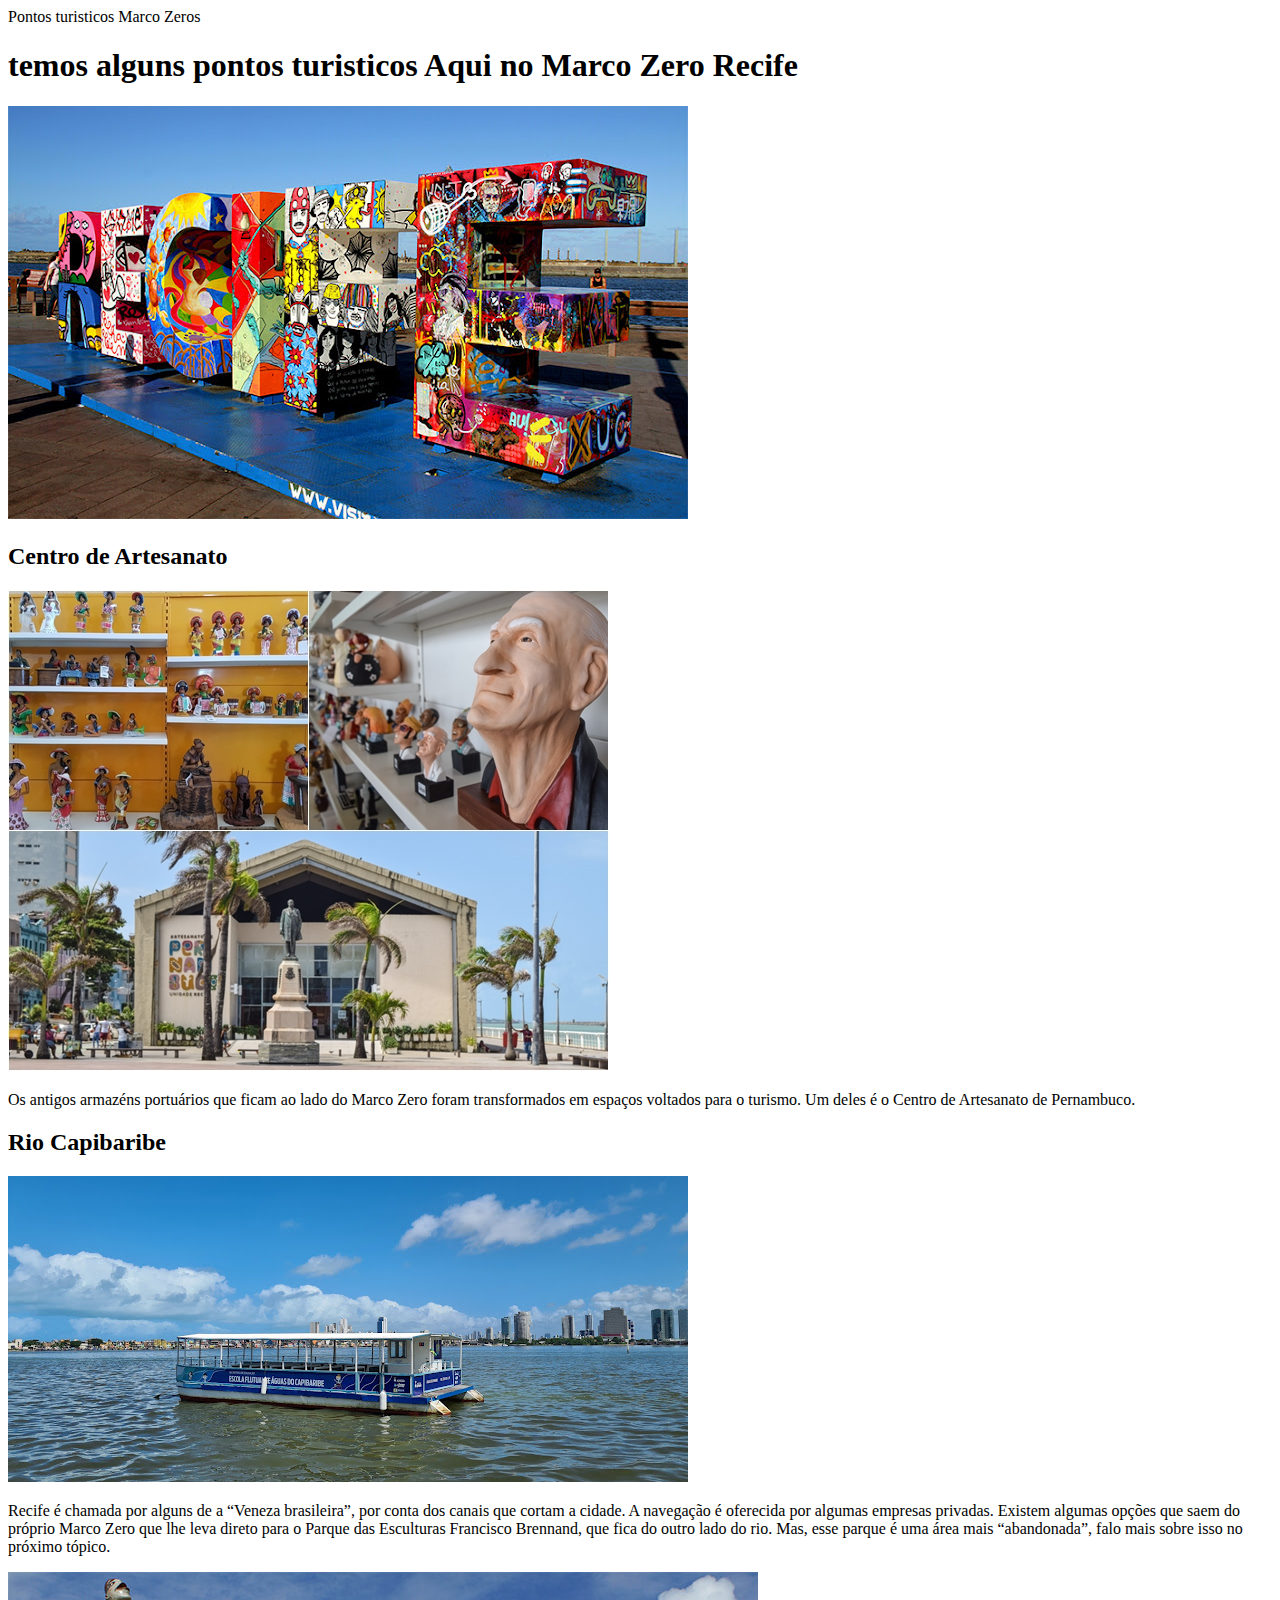
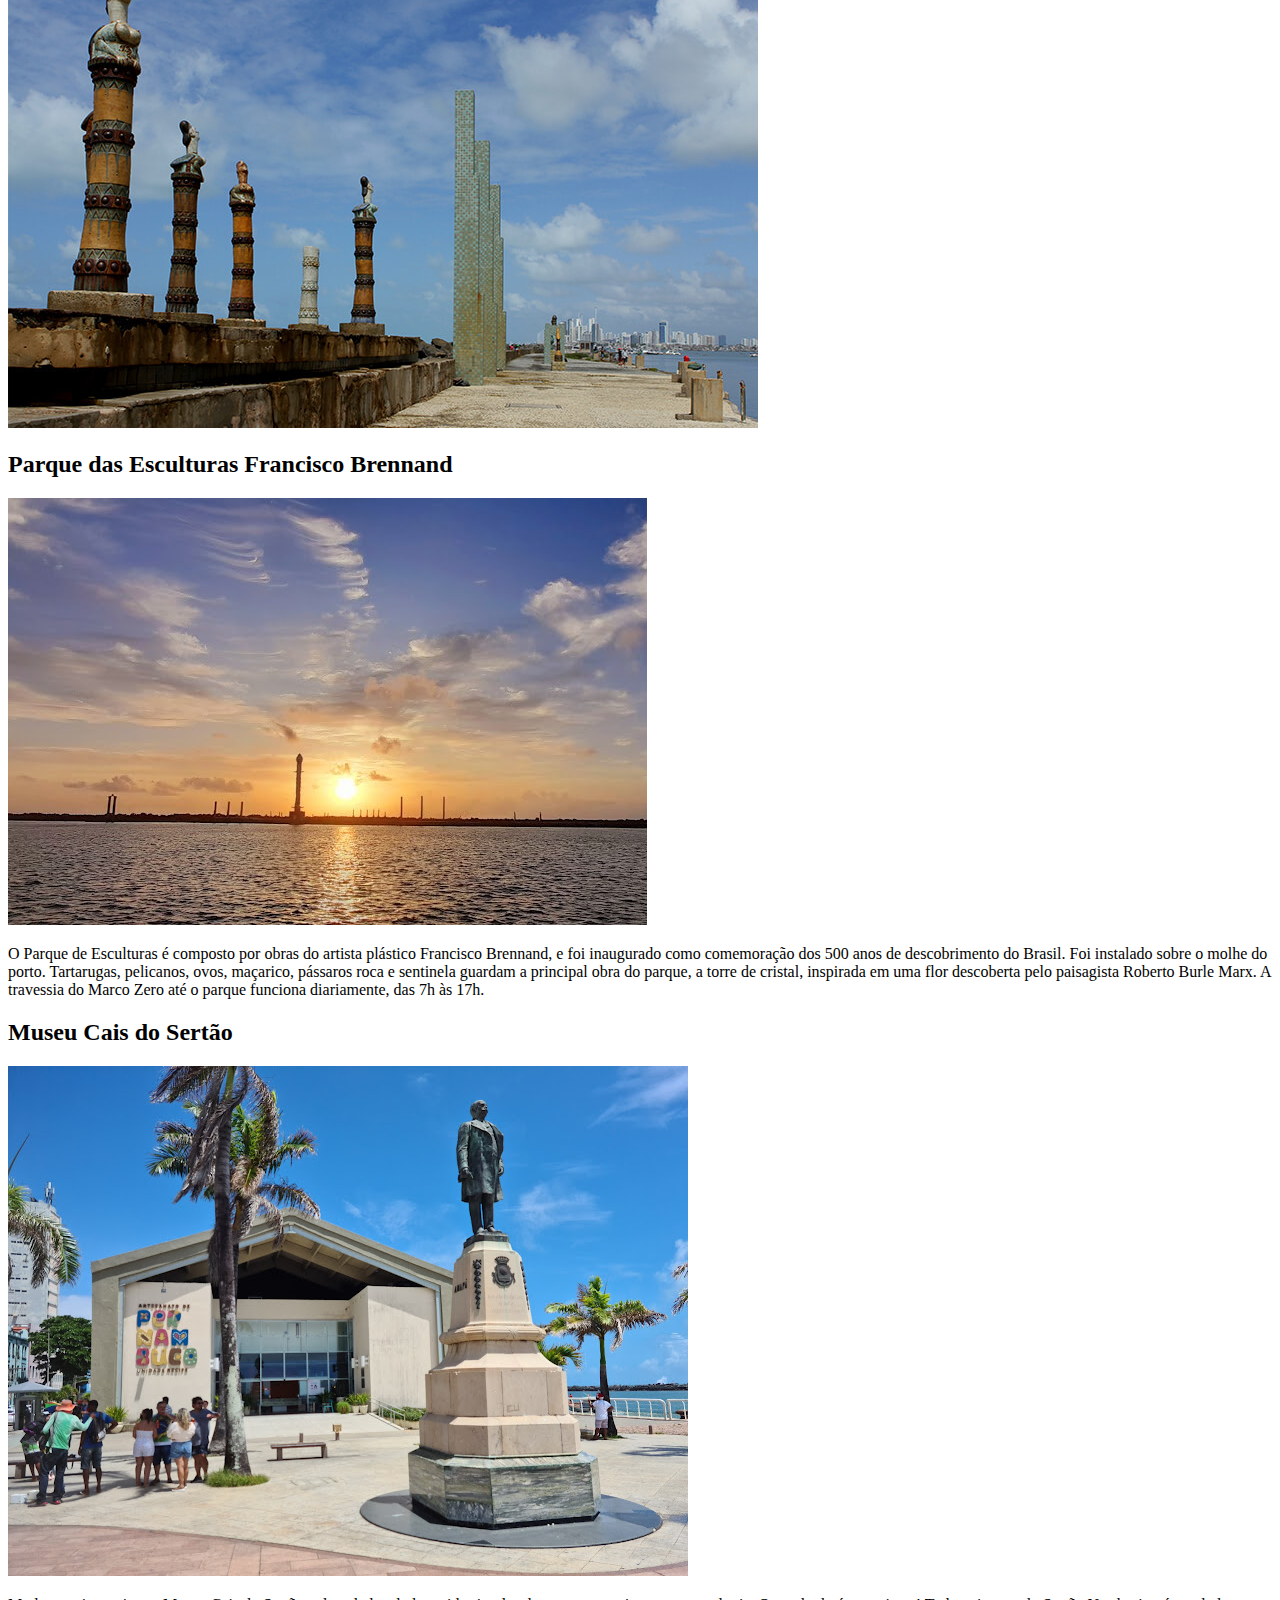
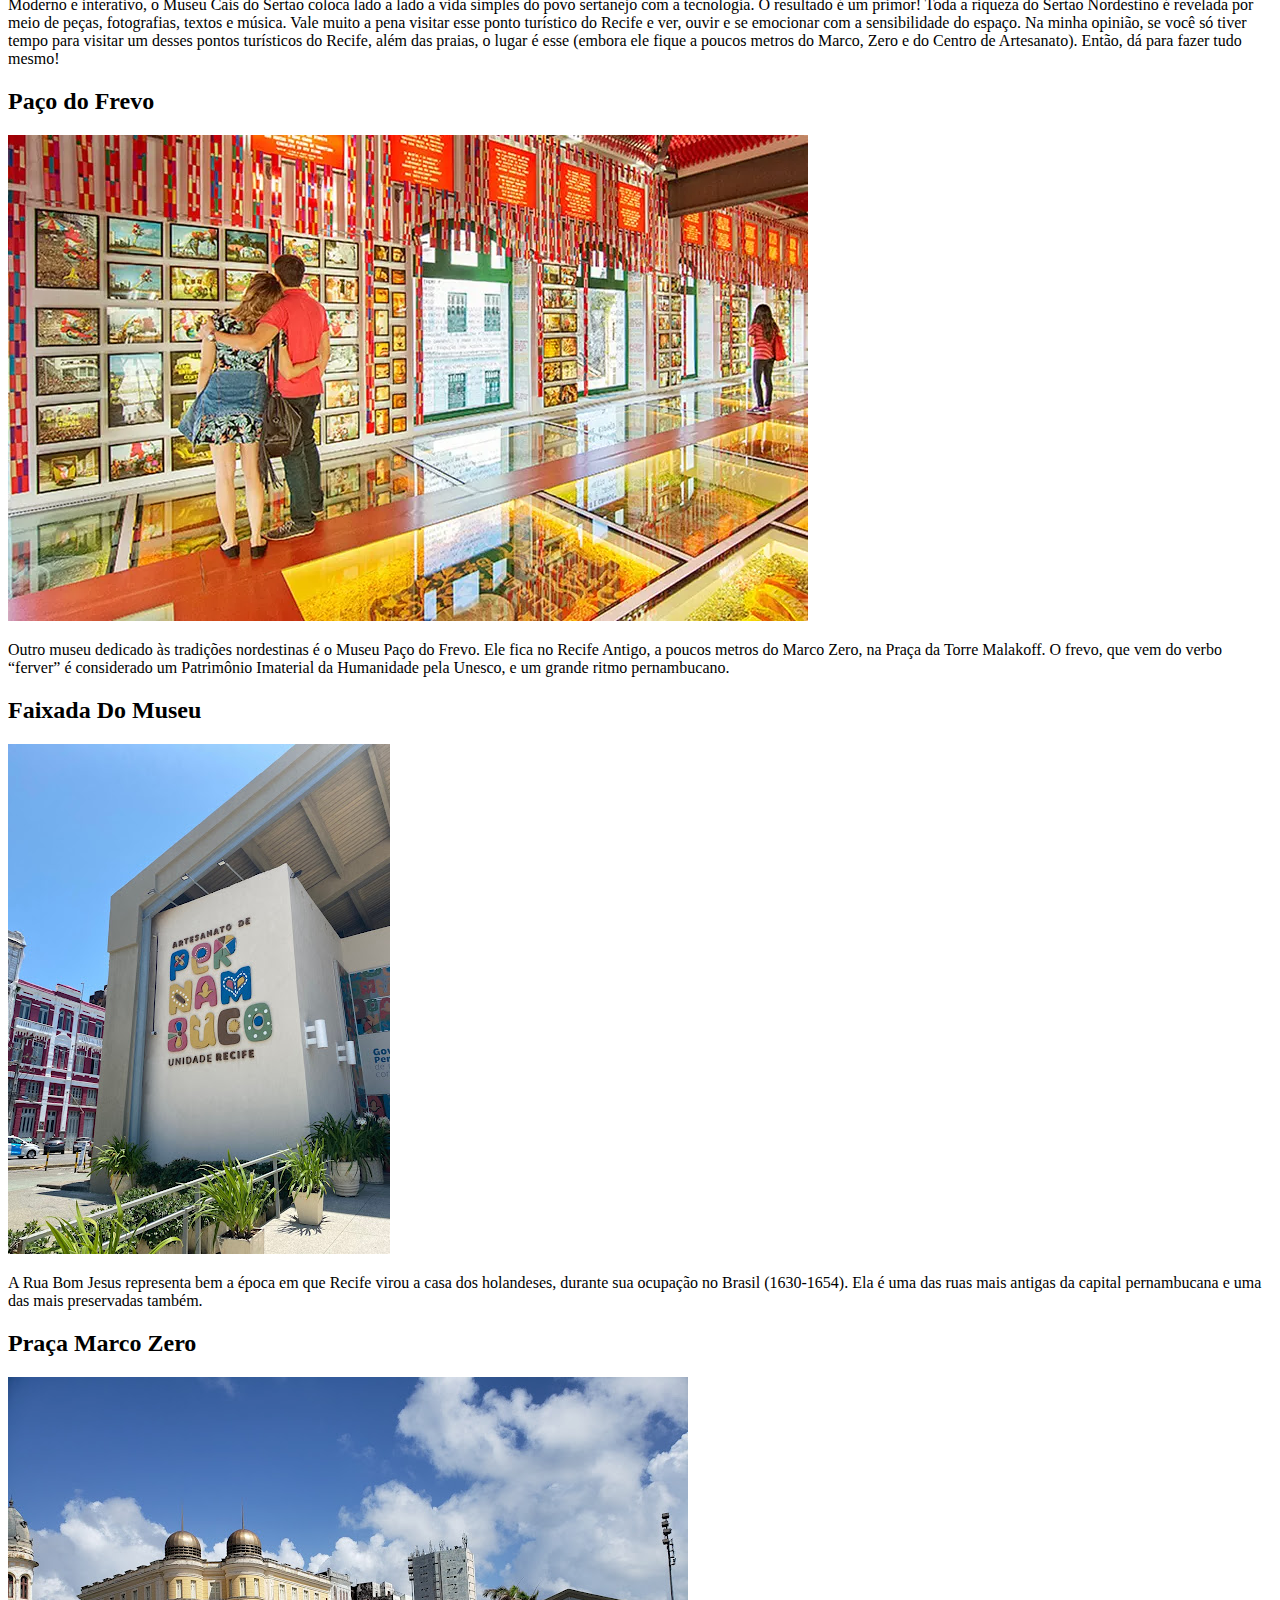
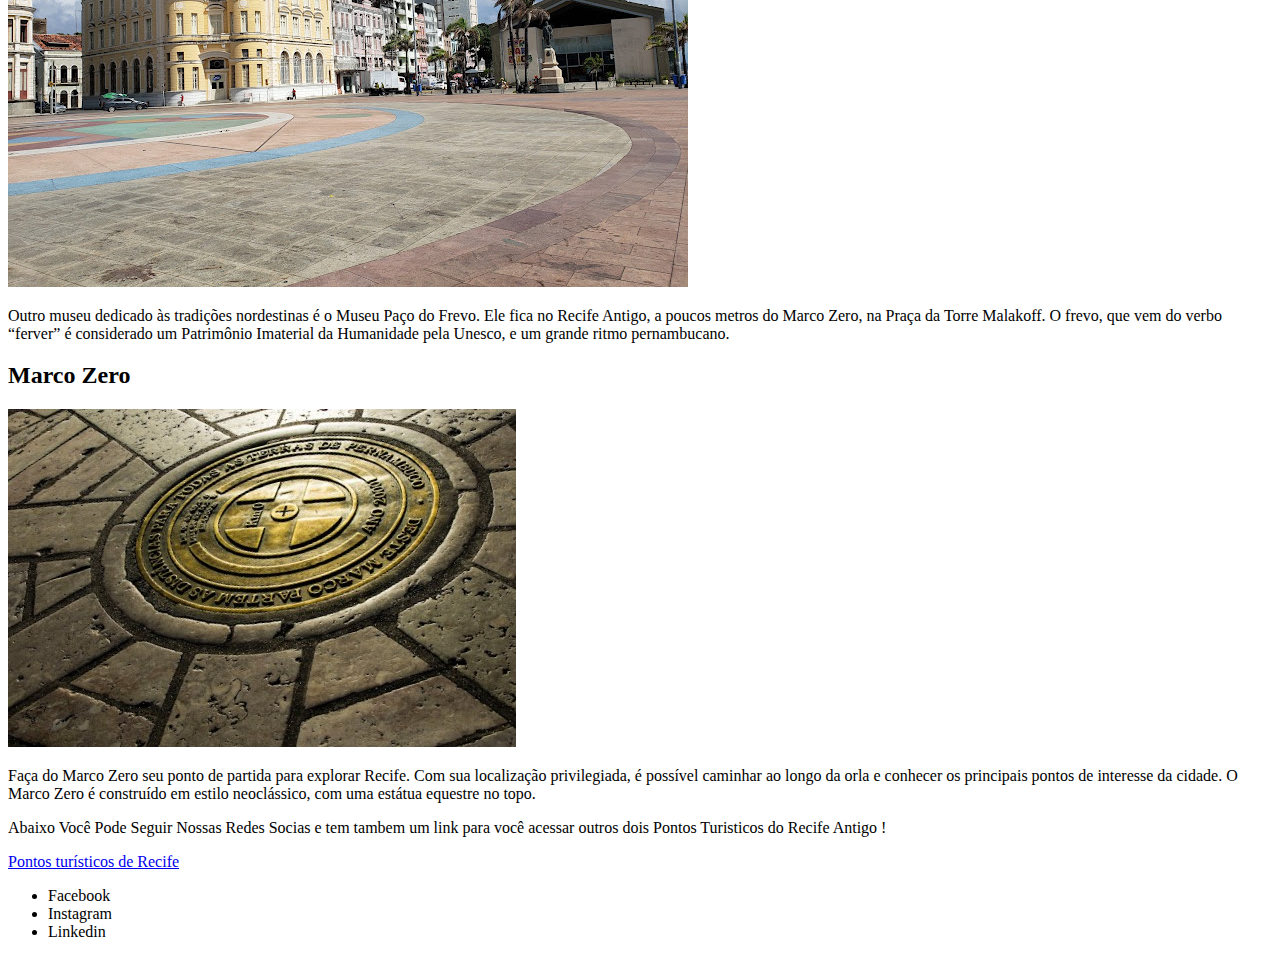
==== marco_zero.html @ 29a71479 "adicçao novos arquivos" ====
<!DOCTYPE html>
<html lang="pt-br">
<head>
    <meta charset="UTF-8">
    <meta name="viewport" content="width=device-width, initial-scale=1.0">
    <title>Pontos turisticos Marco Zero</title>
</head>
<header>
    <div>Pontos turisticos Marco Zeros</div>
</header>

<main>
    <section>
    <h1>temos alguns pontos turisticos Aqui no Marco Zero Recife </h1>
    <img src="imagens/recife.jpg" alt="logo recife">
    <h2> Centro de Artesanato</h2>
    <img src="./imagens/centro_artesanato.jpg" alt=" Centro de Artesanato">
    <p>Os antigos armazéns portuários que ficam ao lado do Marco Zero foram 
    transformados em espaços voltados para o turismo. Um deles é o Centro de Artesanato de Pernambuco.</p>
    </section>

    <section>

        <h2>Rio Capibaribe</h2>
        <img src="./imagens/passeio de catamarn.jpg" alt="Rio Capibaribe">
        <p>Recife é chamada por alguns de a “Veneza brasileira”, por conta dos canais que 
            cortam a cidade. A navegação é oferecida por algumas empresas privadas.
            Existem algumas opções que saem do próprio Marco Zero que lhe leva direto para o 
            Parque das Esculturas Francisco Brennand, que fica do outro lado do rio. Mas, esse 
            parque é uma área mais “abandonada”, falo mais sobre isso no próximo tópico.</p>
        <img src="imagens/parque-das-esculturas.jpg" alt="Parque Das esculturas">
       
    </section>

    <section>
        <h2>Parque das Esculturas Francisco Brennand</h2>
        <img src="./imagens/imagens parque das esculturas.jpg" alt="parque das escultura 1">
        <p>O Parque de Esculturas é composto por obras do artista plástico Francisco Brennand, e foi inaugurado como comemoração dos 500 anos de descobrimento do Brasil. Foi instalado sobre o molhe do porto. Tartarugas, pelicanos, ovos, maçarico, pássaros roca e sentinela guardam a principal obra do parque, a torre de cristal, 
            inspirada em uma flor descoberta pelo paisagista Roberto Burle Marx. A travessia do Marco Zero até o parque funciona diariamente, das 7h às 17h.</p>
    </section>
    <section>
        <h2>Museu Cais do Sertão</h2>
        <img src="./imagens/museu cais do sertao.jpg" alt="Museu Cais do Sertão">
        <p>Moderno e interativo, o Museu Cais do Sertão coloca lado a lado a vida simples do povo sertanejo 
            com a tecnologia. O resultado é um primor! Toda a riqueza do Sertão Nordestino é revelada por meio 
            de peças, fotografias, textos e música.
        Vale muito a pena visitar esse ponto turístico do Recife e ver, ouvir e se emocionar com a sensibilidade
         do espaço.
        Na minha opinião, se você só tiver tempo para visitar um desses pontos turísticos do Recife, além das 
        praias, o lugar é esse (embora ele fique a poucos metros do Marco, Zero e do Centro de Artesanato). 
        Então, dá para fazer tudo mesmo!</p>
    </section>
    
    <section>
        <h2>Paço do Frevo</h2>
        <img src="./imagens/Museus-em- frevo - Recife.jpg" alt="Paço do Frevo">
        <p>Outro museu dedicado às tradições nordestinas é o Museu Paço do Frevo. Ele fica no Recife Antigo, 
        a poucos metros do Marco Zero, na Praça da Torre Malakoff.  O frevo, que vem do verbo “ferver” é 
        considerado um Patrimônio Imaterial da Humanidade pela Unesco, e um grande ritmo pernambucano.</p>
    </section>

    <section>
        <h2>Faixada Do Museu</h2>
        <img src="./imagens/mais da faixada do museu.jpg" alt="Faixada Do Museu">
        <p>A Rua Bom Jesus representa bem a época em que Recife virou a casa dos holandeses, durante sua ocupação 
        no Brasil (1630-1654). Ela é uma das ruas mais antigas da capital pernambucana e uma das mais 
        preservadas também.</p>
    </section>

    <section>
        <h2>Praça Marco Zero</h2>
        <img src="./imagens/praça marco zero.jpg" alt="Praça Marco Zero">
        <p>Outro museu dedicado às tradições nordestinas é o Museu Paço do Frevo. Ele fica no Recife Antigo, 
        a poucos metros do Marco Zero, na Praça da Torre Malakoff.  O frevo, que vem do verbo “ferver” é 
        considerado um Patrimônio Imaterial da Humanidade pela Unesco, e um grande ritmo pernambucano.</p>
    </section>
   
    <section>
        <h2>Marco Zero</h2>
        <img src="./imagens/marco zero  recife.jpg" alt="Marco Zero">
        <p>Faça do Marco Zero seu ponto de partida para explorar Recife. Com sua localização privilegiada, é possível caminhar ao longo da orla e conhecer os principais pontos de interesse da cidade. O Marco Zero é construído em estilo neoclássico, 
            com uma estátua equestre no topo.</p>
    </section>
   
</main>
<footer>
    <p>Abaixo Você Pode Seguir Nossas Redes Socias
        e tem tambem um link para você acessar outros dois Pontos Turisticos do Recife
        Antigo !
        
    </p>
    <a href="recife_antigo.html">Pontos turísticos de Recife</a>
    
    <ul>

                
        <li>Facebook</li>
        <li>Instagram</li>
        <li>Linkedin</li>
      </ul>
</footer>
    

<body>
    
</body>
</html>
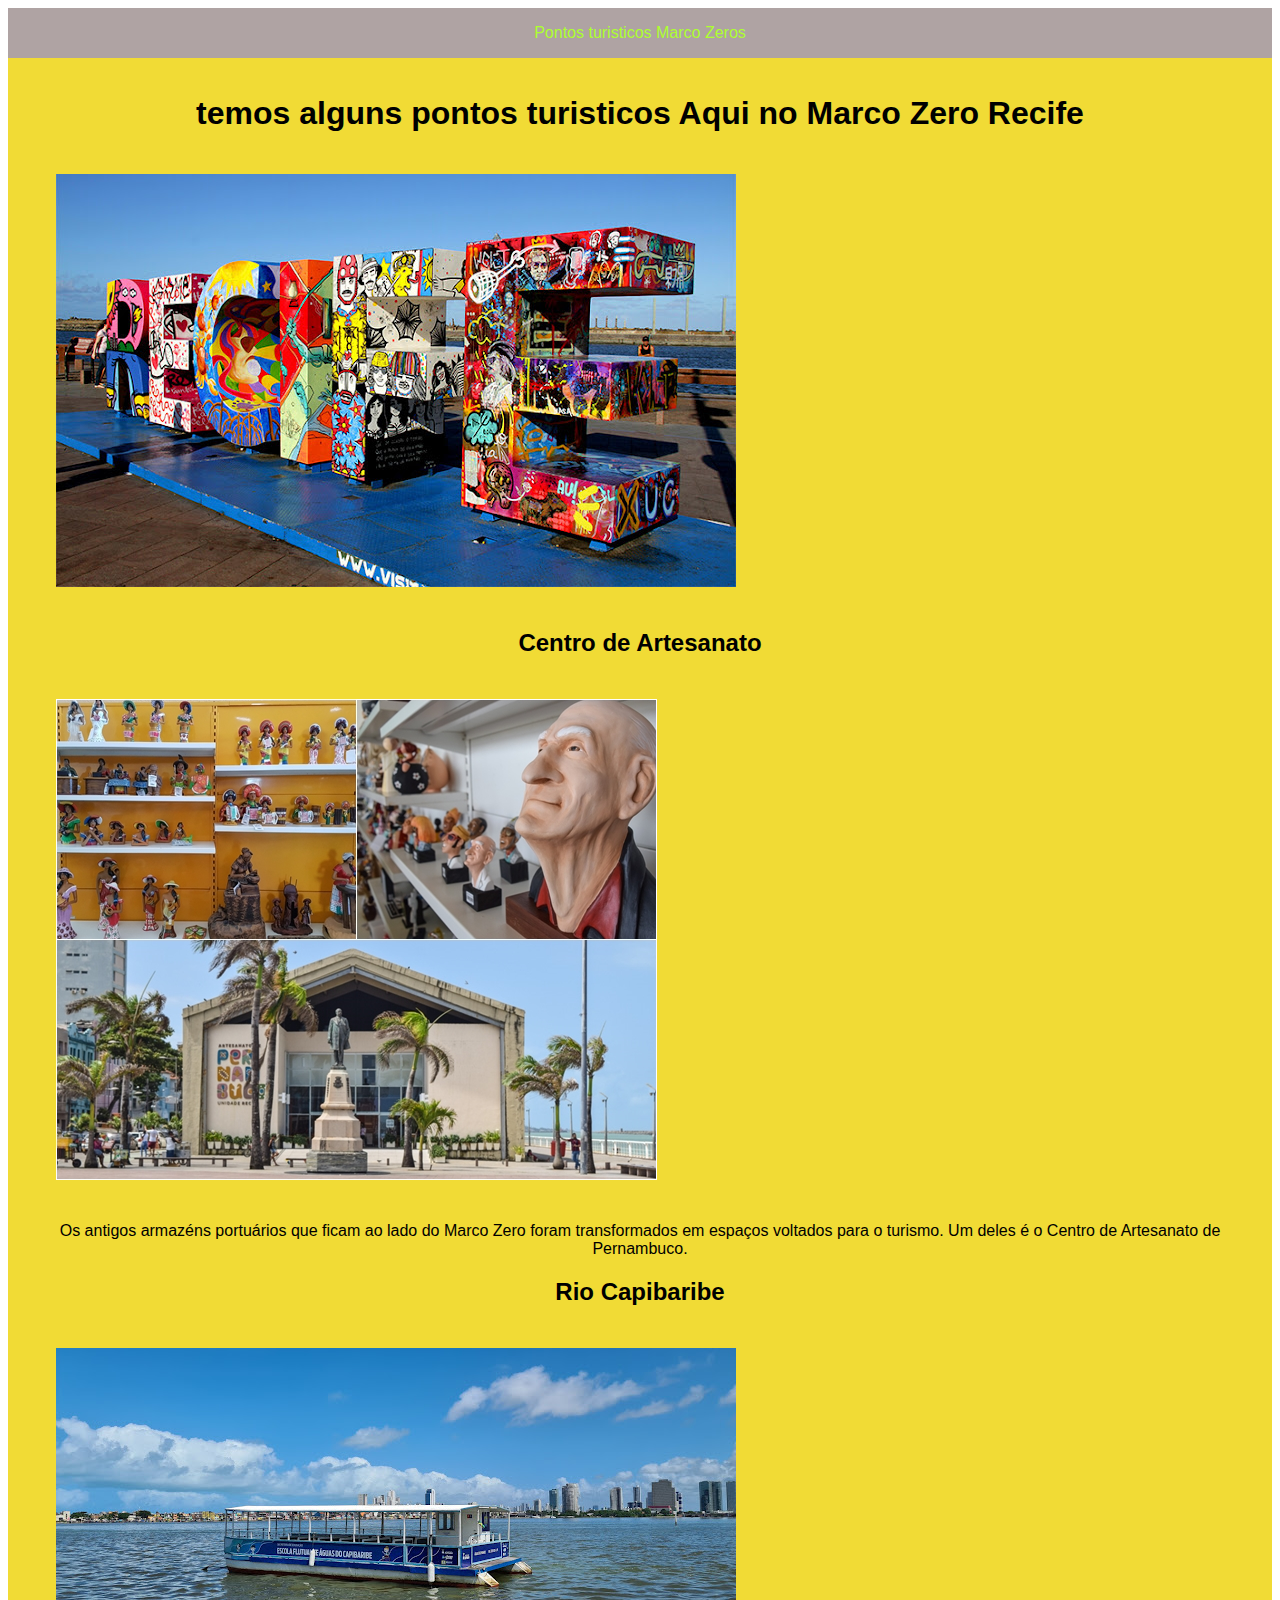
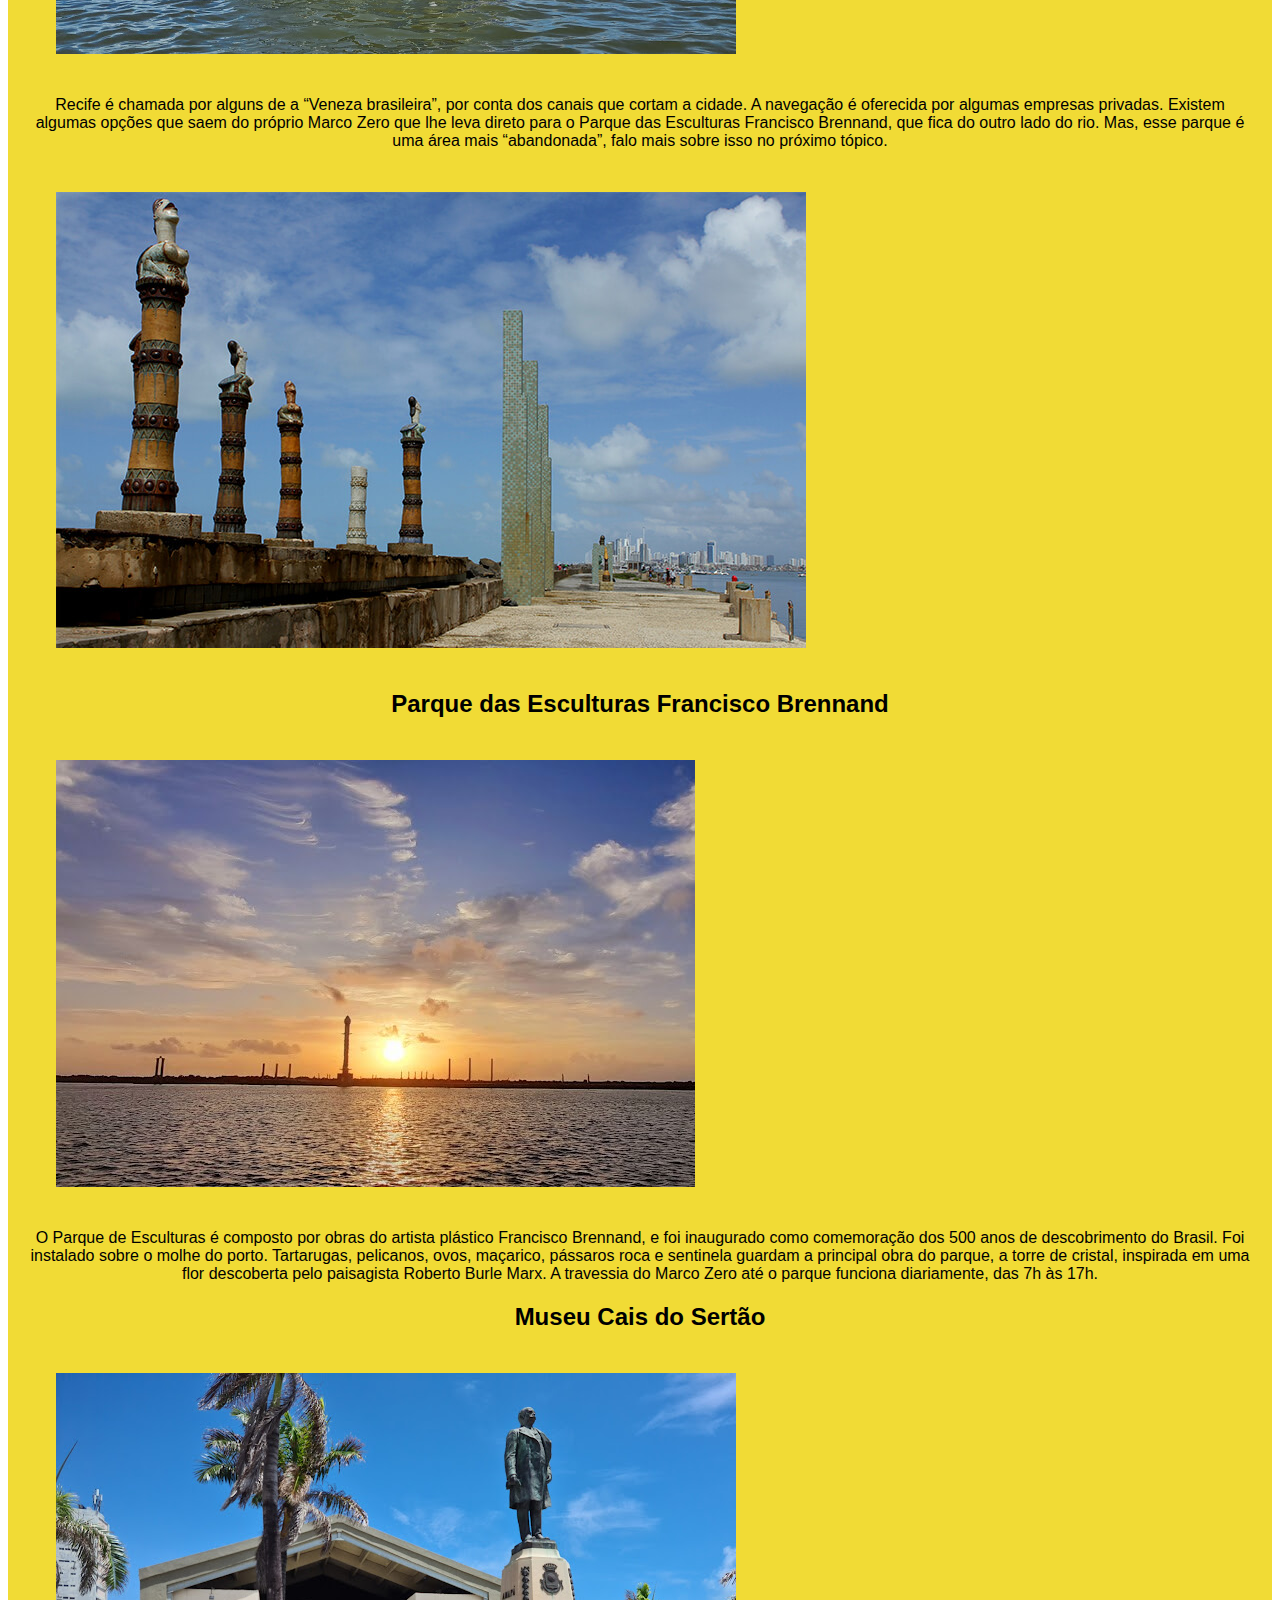
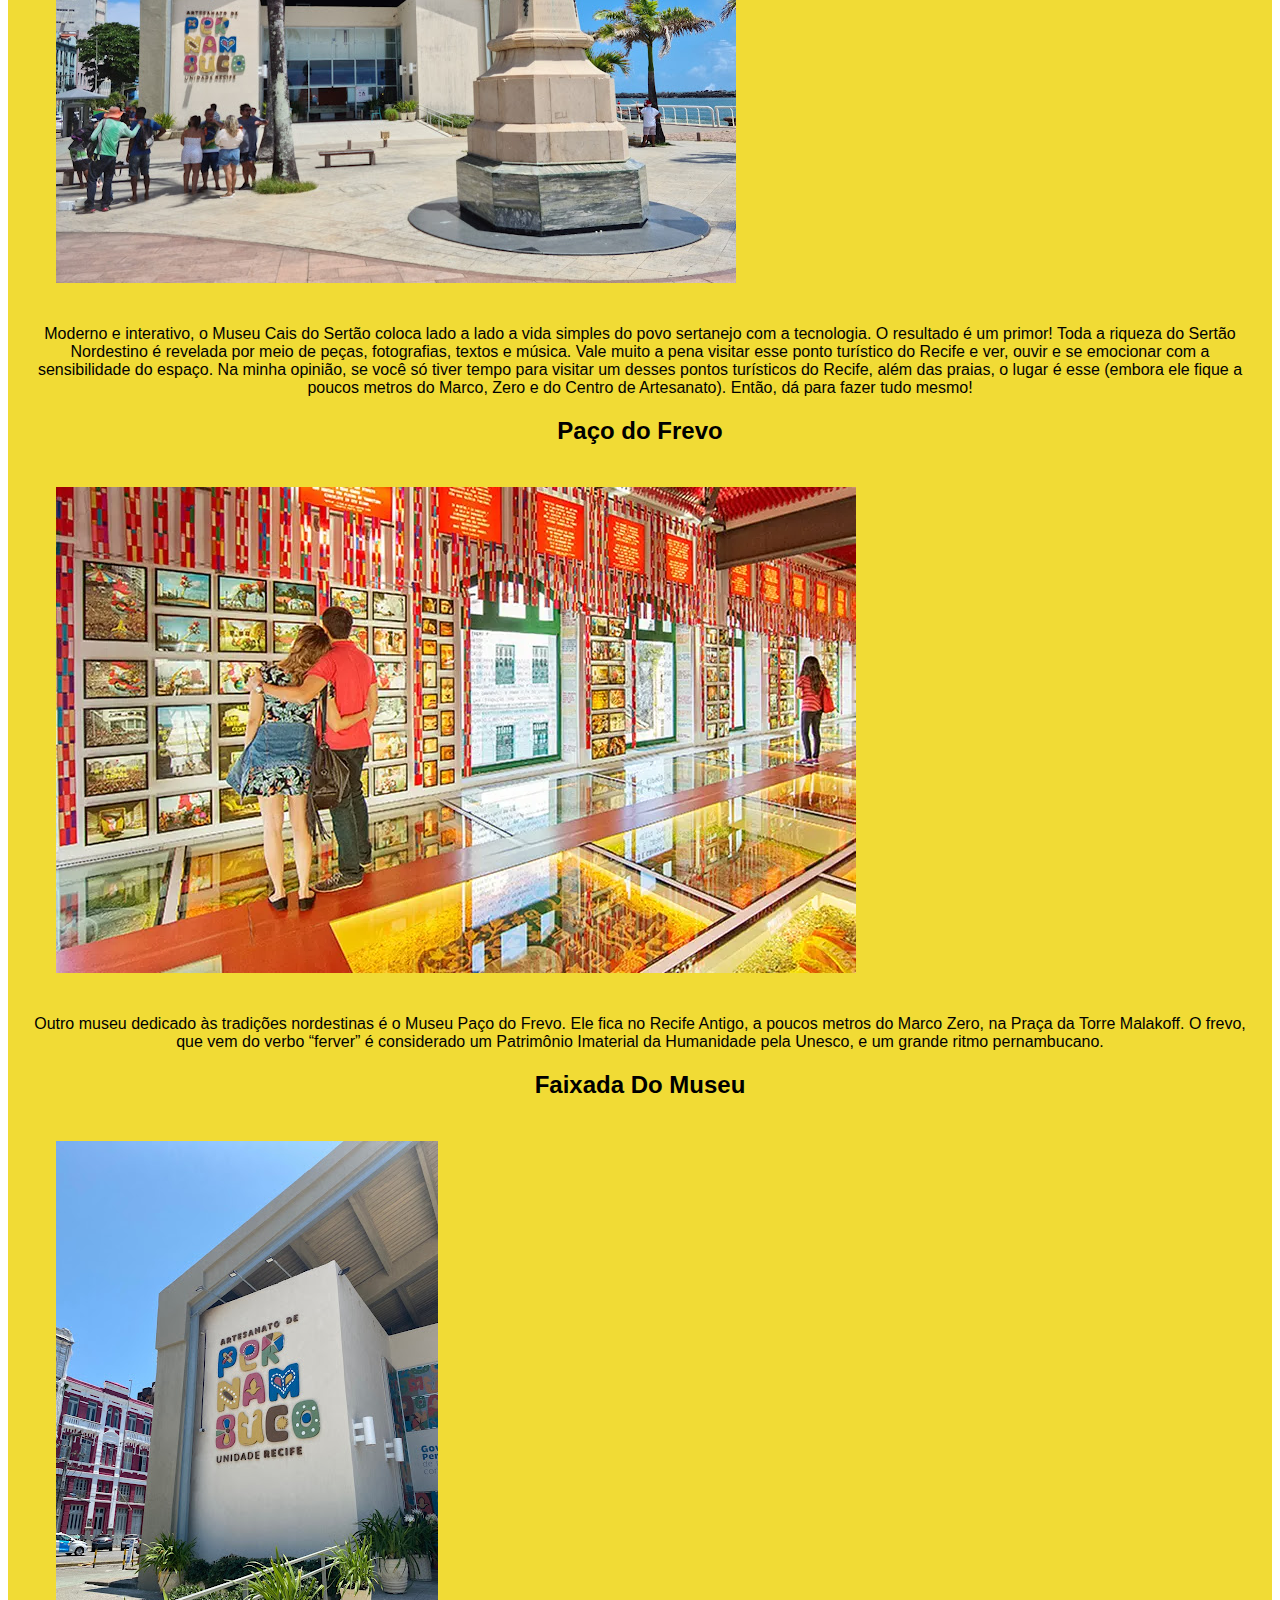
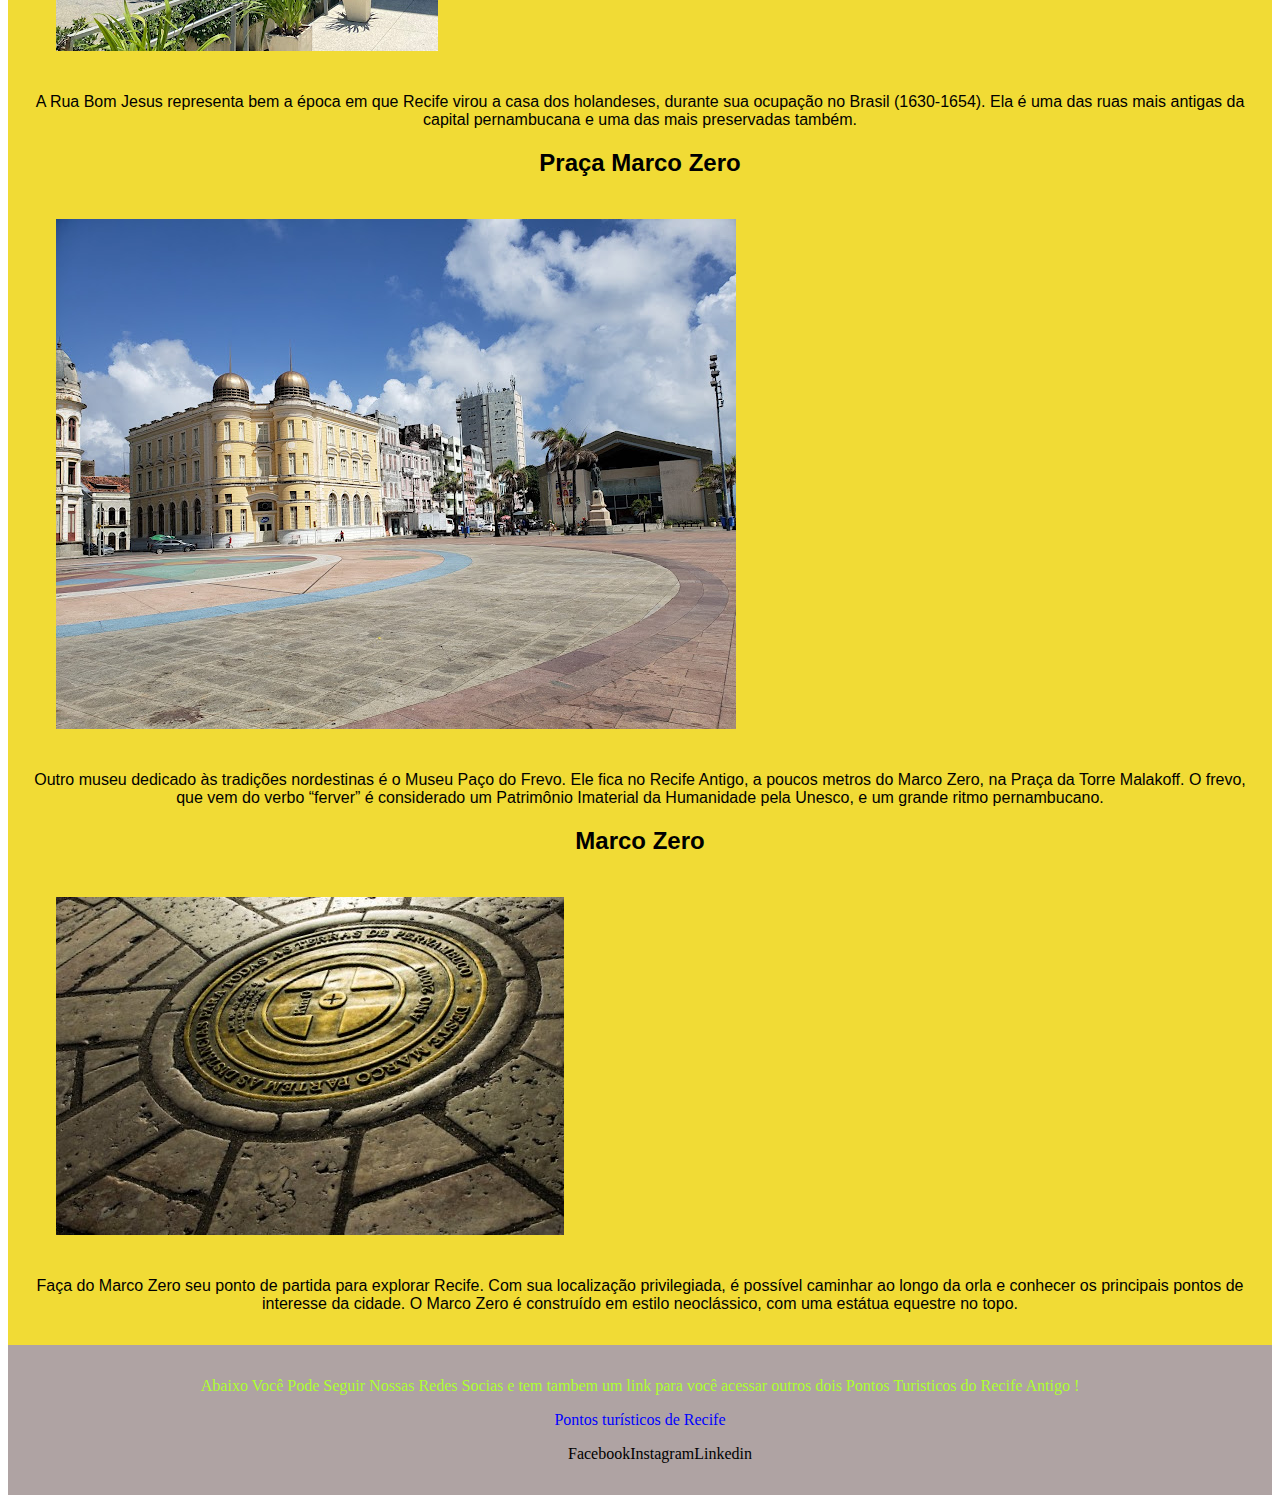
==== commit cffddb25: "atualizaçao" ====
--- a/marco_zero.html
+++ b/marco_zero.html
@@ -3,7 +3,12 @@
 <head>
     <meta charset="UTF-8">
     <meta name="viewport" content="width=device-width, initial-scale=1.0">
-    <title>Pontos turisticos Marco Zero</title>
+<link rel="preconnect" href="https://fonts.googleapis.com">
+<link rel="preconnect" href="https://fonts.gstatic.com" crossorigin>
+<link href="https://fonts.googleapis.com/css2?family=Inter:wght@300;400;500;600;700&family=Poppins:wght@400;600&display=swap" rel="stylesheet">
+    <link rel="stylesheet" href="style/index.css">
+    <link rel="stylesheet" href="style/reset.css">
+<title>Pontos turisticos Marco Zero</title>
 </head>
 <header>
     <div>Pontos turisticos Marco Zeros</div>
--- a/style/index.css
+++ b/style/index.css
@@ -0,0 +1,35 @@
+header {
+  font-family: 'Lucida Sans', Verdana, sans-serif;
+}
+
+header, footer {
+  background: rgb(175, 163, 163);
+  color: greenyellow;
+  padding: 16px;
+}
+
+
+#logo-header {
+  font-size: 32px;
+}
+
+a {
+  text-decoration: none;
+  color:red;
+}
+
+main {
+  background-color: #efd619e0;
+  padding: 16px;
+  color:black;
+  font-family: 'Lucida Sans', Verdana, sans-serif;
+}
+
+img {
+  margin: 32px;
+}
+
+.rede-social {
+  font-family: 'Segoe UI', Verdana, sans-serif;
+  margin: 8px;
+}